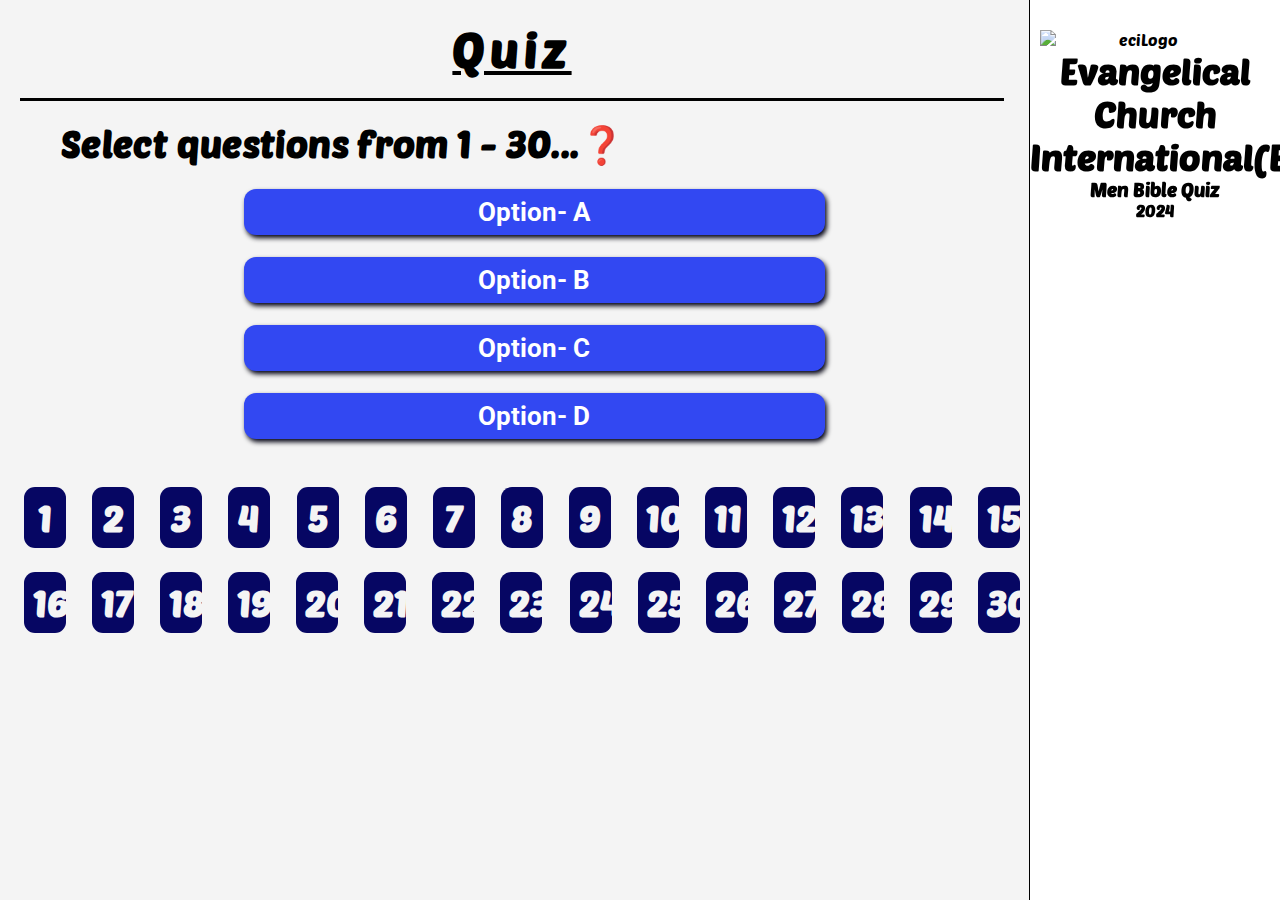
==== quizApp.html @ ea7198fb "Update quizApp.html" ====
<!DOCTYPE html>
<html lang="en">
  <head>
    <meta charset="UTF-8" />
    <meta
      name="viewport"
      content="wonclickth=device-wonclickth, initial-scale=1.0"
    />
    <title>Men Quiz</title>
    <link rel="stylesheet" href="menQuizStyle.css" />
  </head>
  <body>

    <main>
      <section class="block-1">
        <div class="eci-top">
          <figure>
            <img src="eciimg/eciLogo.png" alt="ECI logo"/>
          </figure>
    
          <h2>E.C.I MEN QUIZ PALL</h2>
        </div>
        <h1 class="h1">Quiz</h1>

        <div class="app" id="quiz">
          <h2 class="h2" id="questionHead">Select questions from 1 - 30...</h2>

          <div class="btns" id="btns">
            <button class="opt-Ans" onclick="selectAnswer('a')" id="a">
              Option- A
            </button>
            <button class="opt-Ans" onclick="selectAnswer('b')" id="b">
              Option- B
            </button>
            <button class="opt-Ans" onclick="selectAnswer('c')" id="c">
              Option- C
            </button>
            <button class="opt-Ans" onclick="selectAnswer('d')" id="d">
              Option- D
            </button>
          </div>
        </div>

        <div class="optionsSelect" id="btnCon">
          <button onclick="loadQuestion(0)">1</button>
          <button onclick="loadQuestion(1)">2</button>
          <button onclick="loadQuestion(2)">3</button>
          <button onclick="loadQuestion(3)">4</button>
          <button onclick="loadQuestion(4)">5</button>
          <button onclick="loadQuestion(5)">6</button>
          <button onclick="loadQuestion(6)">7</button>
          <button onclick="loadQuestion(7)">8</button>
          <button onclick="loadQuestion(8)">9</button>
          <button onclick="loadQuestion(9)">10</button>
          <button onclick="loadQuestion(10)">11</button>
          <button onclick="loadQuestion(11)">12</button>
          <button onclick="loadQuestion(12)">13</button>
          <button onclick="loadQuestion(13)">14</button>
          <button onclick="loadQuestion(14)">15</button>
          <button onclick="loadQuestion(15)">16</button>
          <button onclick="loadQuestion(16)">17</button>
          <button onclick="loadQuestion(17)">18</button>
          <button onclick="loadQuestion(18)">19</button>
          <button onclick="loadQuestion(19)">20</button>
          <button onclick="loadQuestion(20)">21</button>
          <button onclick="loadQuestion(21)">22</button>
          <button onclick="loadQuestion(22)">23</button>
          <br />
          <button onclick="loadQuestion(23)">24</button>
          <button onclick="loadQuestion(24)">25</button>
          <button onclick="loadQuestion(25)">26</button>
          <button onclick="loadQuestion(26)">27</button>
          <button onclick="loadQuestion(27)">28</button>
          <button onclick="loadQuestion(28)">29</button>
          <button onclick="loadQuestion(29)">30</button>
        </div>
      </section>

      <section class="block-2">
        <figure>
          <img src="eciimg/eciLogo.png" alt="eciLogo" />
        </figure>

        <h2 class="eci">
          Evangelical Church <br />
          International(E.C.I)
        </h2>

        <h3> Men Bible Quiz</h3>

        <h4>2024</h4>

      </section>
    </main>

    <script src="menQuuzScript.js"></script>
  </body>
</html>
---- menQuizStyle.css ----
/*"Poetsen One"*/

@import url("https://fonts.googleapis.com/css2?family=Poetsen+One&family=Roboto:ital,wght@0,100;0,300;0,400;0,500;0,700;0,900;1,100;1,300;1,400;1,500;1,700;1,900&display=swap");

*,
*::after,
*::before {
  margin: 0;
  padding: 0;
  box-sizing: 0;
  outline: 0;
}

body {
  width: 100%;
  height: 100vh;
  font-family: "Poetsen One", sans-serif;
  background-color: #f4f4f4;
}

button {
  font: inherit;
}

main {
  display: flex;
  flex-flow: row wrap;
  margin-bottom: 20px;
}

/*section 1*/

.block-1 {
  overflow: auto;
  width: 80%;
  height: 100vh;
}

.block-1 .h1 {
  text-align: center;
  margin: 20px;
  font-size: 3rem;
  font-weight: 700;
  text-decoration: underline;
  letter-spacing: 0.1em;
  border-bottom: 3px solid #000;
  padding-bottom: 20px;
}

.block-1 .app {
  margin: 20px 5px 15px 50px;
  height: auto;
}

.block-1 .app .h2 {
  margin: 11px;
  font-weight: 700;
  font-size: 2.3rem;
  letter-spacing: 0.01em;
}

.block-1 .app .h2::after {
  content: "❓";
}

.block-1 .app .btns {
  display: flex;
  justify-content: center;
  align-items: center;
  text-align: center;
  flex-flow: column nowrap;
  width: 100%;
  height: auto;
}

.block-1 .app .btns button {
  margin: 11px 2px;
  padding: 8px 65px;
  width: 60%;
  font-size: 1.6rem;
  font-weight: 700;
  border-radius: 12px;
  background: rgb(50, 72, 242);
  border: none;
  cursor: pointer;
  font-family: "Roboto", sans-serif;
  color: #fff;
  box-shadow: 2px 3px 5px #001;
  transition: 500ms ease-in-out;
}

.block-1 .app .btns button:hover:not([disabled]) {
  background: #000080;
  transform: scale(1.2);
}

.block-1 .optionsSelect {
  width: 100%;
  height: auto;
  padding: 10px;
  flex-flow: row wrap;
  display: flex;
  text-align: center;
  justify-content: space-evenly;
}

.block-1 .optionsSelect button {
  text-align: center;
  padding: 9px;
  font-size: 4vmin;
  font-weight: 700;
  margin: 12px;
  width: 4.1%;
  border: none;
  background: rgb(6, 6, 99);
  color: #f4f4f4;
  cursor: pointer;
  border-radius: 11px;
  transition: 500ms ease-in-out;
}

.block-1 .optionsSelect button:hover:not([disabled]) {
  background: #00f;
  transform: scale(1.3);
}
.block-1 .app .btns button.selected {
  background-color: #0056b3;
}
.block-1 .app .btns button:disabled {
  background-color: #ccc;
  cursor: not-allowed;
}

.block-2 {
  position: fixed;
  top: 0;
  right: 0;
  width: 19.5%;
  height: 100vh;
  border-left: 1.2px solid #000;
  text-align: center;
  padding-top: 30px;
  background-color: #ffffff;
}

.block-2 figure {
  text-align: center;
  display: flex;
  justify-content: center;
  width: 200px;
  height: auto;
  margin-left: 10px;
}
.block-2 figure img {
  width: 100%;
  height: auto;
  cursor: grab;
  animation: img 5s ease-in-out infinite both;
}

@keyframes img {
  0% {
    transform: scale(1);
  }
  25% {
    transform: scale(1);
  }
  50% {
    transform: scale(1.1);
  }
  75% {
    transform: scale(1);
  }
  100% {
    transform: scale(1);
  }
}

.block-2 .eci {
  font-weight: 700;
  font-size: 4vmin;
}

/*JS codes*/

.selected {
  background-color: yellow;
}
.correct {
  background-color: green;
}
.incorrect {
  background-color: red;
}

.dis {
  background: red;
  cursor: no-drop;
}


/*Index page */

.index {
  display: flex;
  justify-content: center;
  height: 100vh;
  width: 100%;
  background: #fff;
}

.index-home {
  flex-flow: column wrap;
  width: 98%;
  height: 75vh;
  flex:1 0 100px ;
}

.index-home figure{
  text-align: center;
  display: flex;
  flex-flow: row wrap;
}

.index-home figure .img{
  text-align: center;
  width: 210px;
  height: auto;
  margin: 20px;
}

.index-home figure .img img{
  width: 100%;
  height: auto;
}

.index-home figure figcaption {
  display: flex;
  justify-content: center;
  margin-left: 30px;
  margin-top: 22px;
}

.index-home figure figcaption h2 {
  color: #111;
  text-align: center;
  letter-spacing: .1em;
  font-size: 7vmin;
  font-weight: 700;
}

.index-home figure figcaption h3 {
  margin: 30px;
  color: rgb(16, 107, 16);
  text-align: center;
  letter-spacing: .1em;
  font-size: 8vmin;
  font-weight: 700;
}

.index-home figure figcaption .c {
  margin: 10px;
  color: rgb(13, 14, 13);
  text-align: center;
  letter-spacing: .1em;
  font-size: 5vmin;
  font-weight: 700;
}

.index-home .tes {
  display: flex;
  align-items: center;
  justify-content: center;
  margin: 30px;
}

.index-home .tes a {
  padding: 20px 56px;
  background: rgb(85, 23, 218);
  color: #ccc;
  text-align: center;
  border-radius: 11px;
  font-weight: 700;
  text-decoration: none;
  transition: 500ms;
  font-size: 5vmin;
}

.index-home .tes a:hover {
  background: rgb(21, 3, 95);
  animation: shake 2s ease-in-out infinite both;
}

@keyframes shake {
    0% {
      transform: translate(0);
    }
    20% {
      transform: translate(-2px , 2px);
    }
    40% {
      transform: translate(-2px , -2px);
    }
    60% {
      transform: translate(2px , 2px);
    }
    80% {
      transform: translate(2px , -2px);
    }
    0% {
      transform: translate(0) scale(1.2);
    }
}

/*Heading on the quiz */

.eci-top {
  display: none;
}

/*|| media screens*/


/*|| small laptop */

@media screen and (max-width: 1110px ) {
  main {
    display: block;
    flex-direction: column;
    flex: 1 1 250px;
    position: relative;
    margin-bottom: 450px;
  }

  .block-1 {
    width: 100%;
    position: relative;
    overflow: none;
  }

  .block-2 {
    display: none;
  }

  .eci-top {
    display: flex;
    width: 100%;
    flex-flow: row wrap;
    background: #fff;
    clear: both;
    text-align: center;
    justify-content: space-evenly;
  }

  .eci-top figure {
    margin: 20px 10px;
    width: 100px;
    height: auto;
    display: block;
  }

  .eci-top figure img{
    width: 100%;
    height: auto;
    display: block;
    margin: 10px;
  }

  .eci-top h2{
    text-align: center;
    padding-top: 40px;
    letter-spacing: .1em;
    color: #121;
    font-weight: 700;
    font-size: 5vmin;
  }

  
}
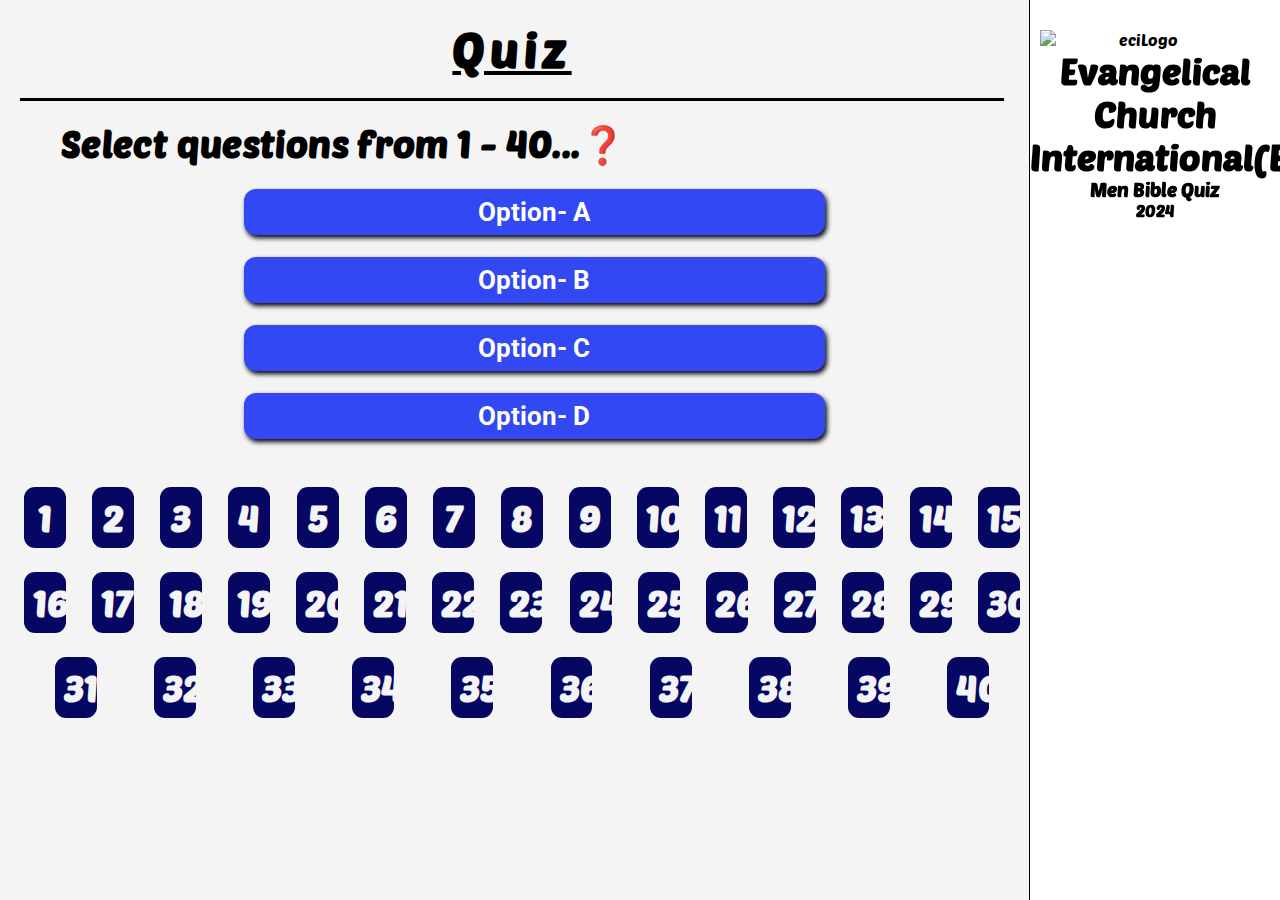
==== commit 950018c1: "Update quizApp.html" ====
--- a/quizApp.html
+++ b/quizApp.html
@@ -23,7 +23,7 @@
         <h1 class="h1">Quiz</h1>
 
         <div class="app" id="quiz">
-          <h2 class="h2" id="questionHead">Select questions from 1 - 30...</h2>
+          <h2 class="h2" id="questionHead">Select questions from 1 - 40...</h2>
 
           <div class="btns" id="btns">
             <button class="opt-Ans" onclick="selectAnswer('a')" id="a">
@@ -73,6 +73,16 @@
           <button onclick="loadQuestion(27)">28</button>
           <button onclick="loadQuestion(28)">29</button>
           <button onclick="loadQuestion(29)">30</button>
+          <button onclick="loadQuestion(30)">31</button>
+          <button onclick="loadQuestion(31)">32</button>
+          <button onclick="loadQuestion(32)">33</button>
+          <button onclick="loadQuestion(33)">34</button>
+          <button onclick="loadQuestion(34)">35</button>
+          <button onclick="loadQuestion(35)">36</button>
+          <button onclick="loadQuestion(36)">37</button>
+          <button onclick="loadQuestion(37)">38</button>
+          <button onclick="loadQuestion(38)">39</button>
+          <button onclick="loadQuestion(39)">40</button>
         </div>
       </section>
 
@@ -86,7 +96,7 @@
           International(E.C.I)
         </h2>
 
-        <h3> Men Bible Quiz</h3>
+        <h3 class="men-quiz">Men Bible Quiz</h3>
 
         <h4>2024</h4>
 
